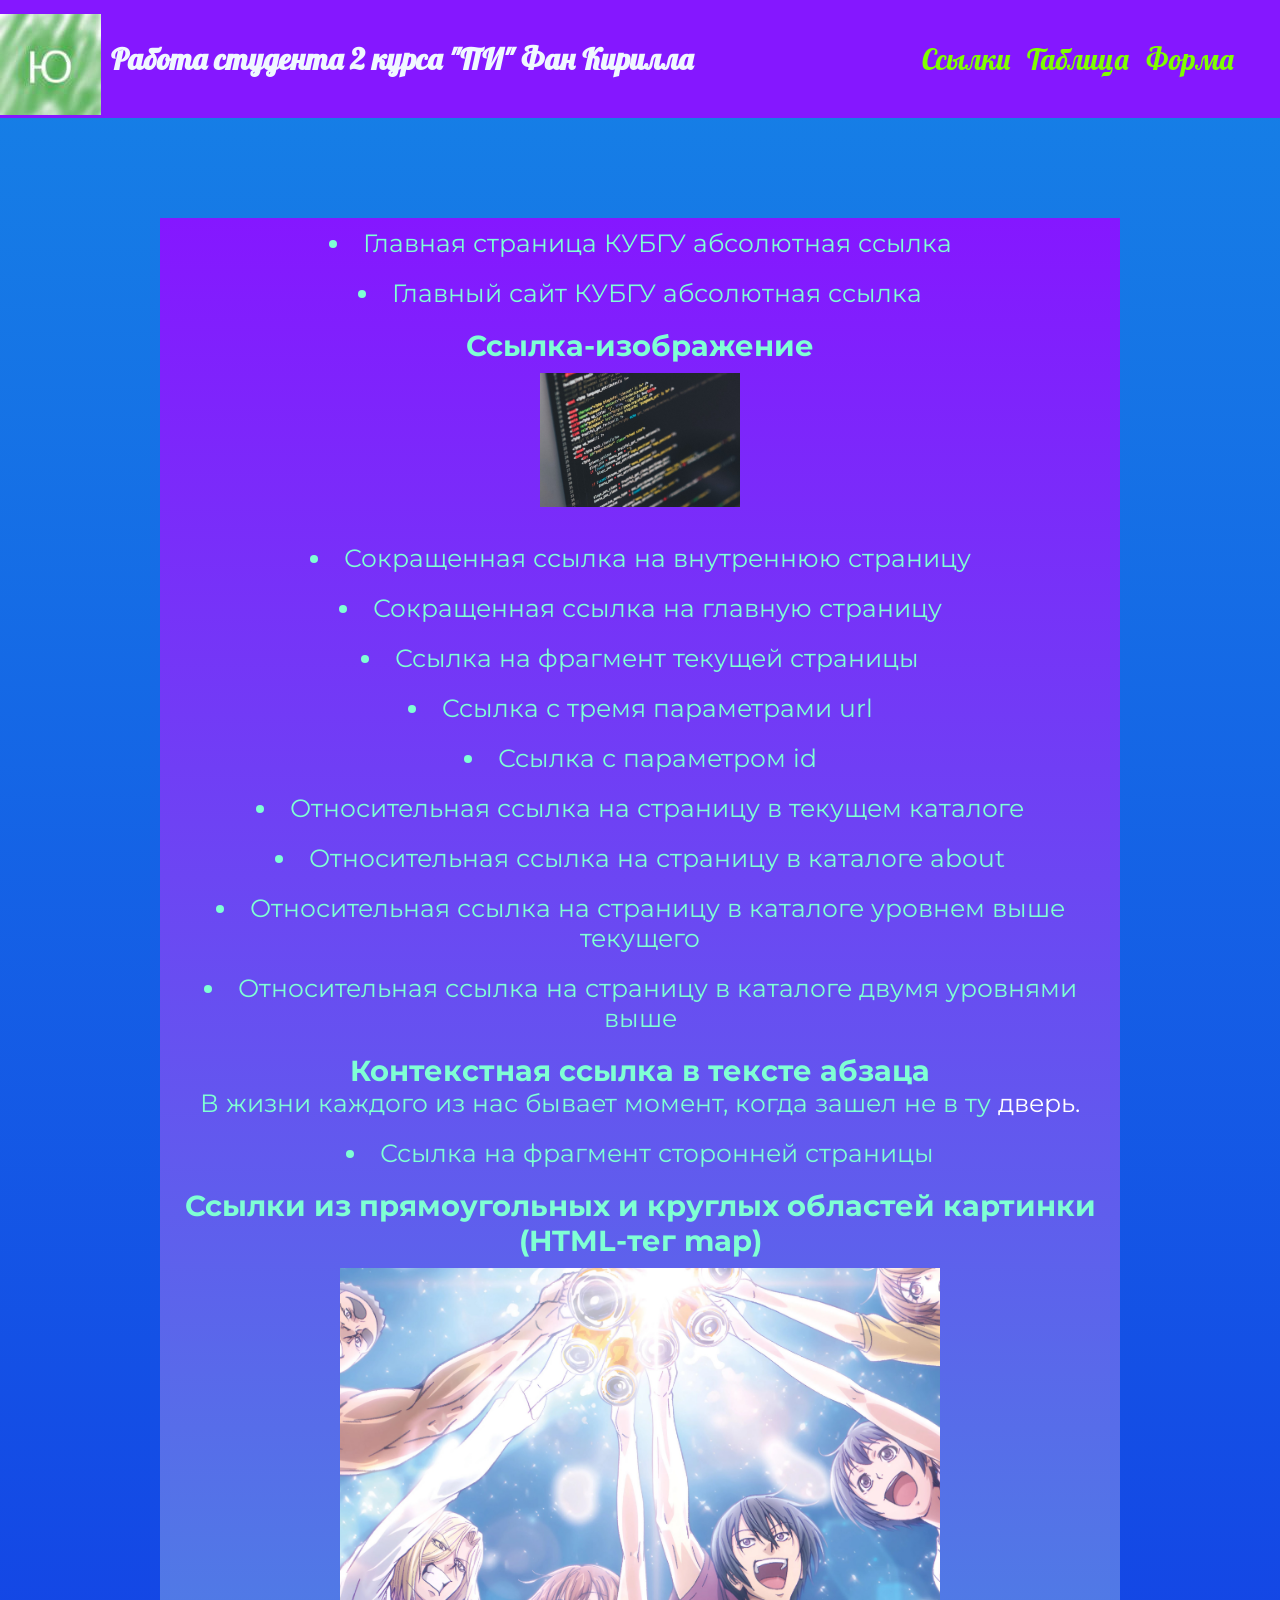
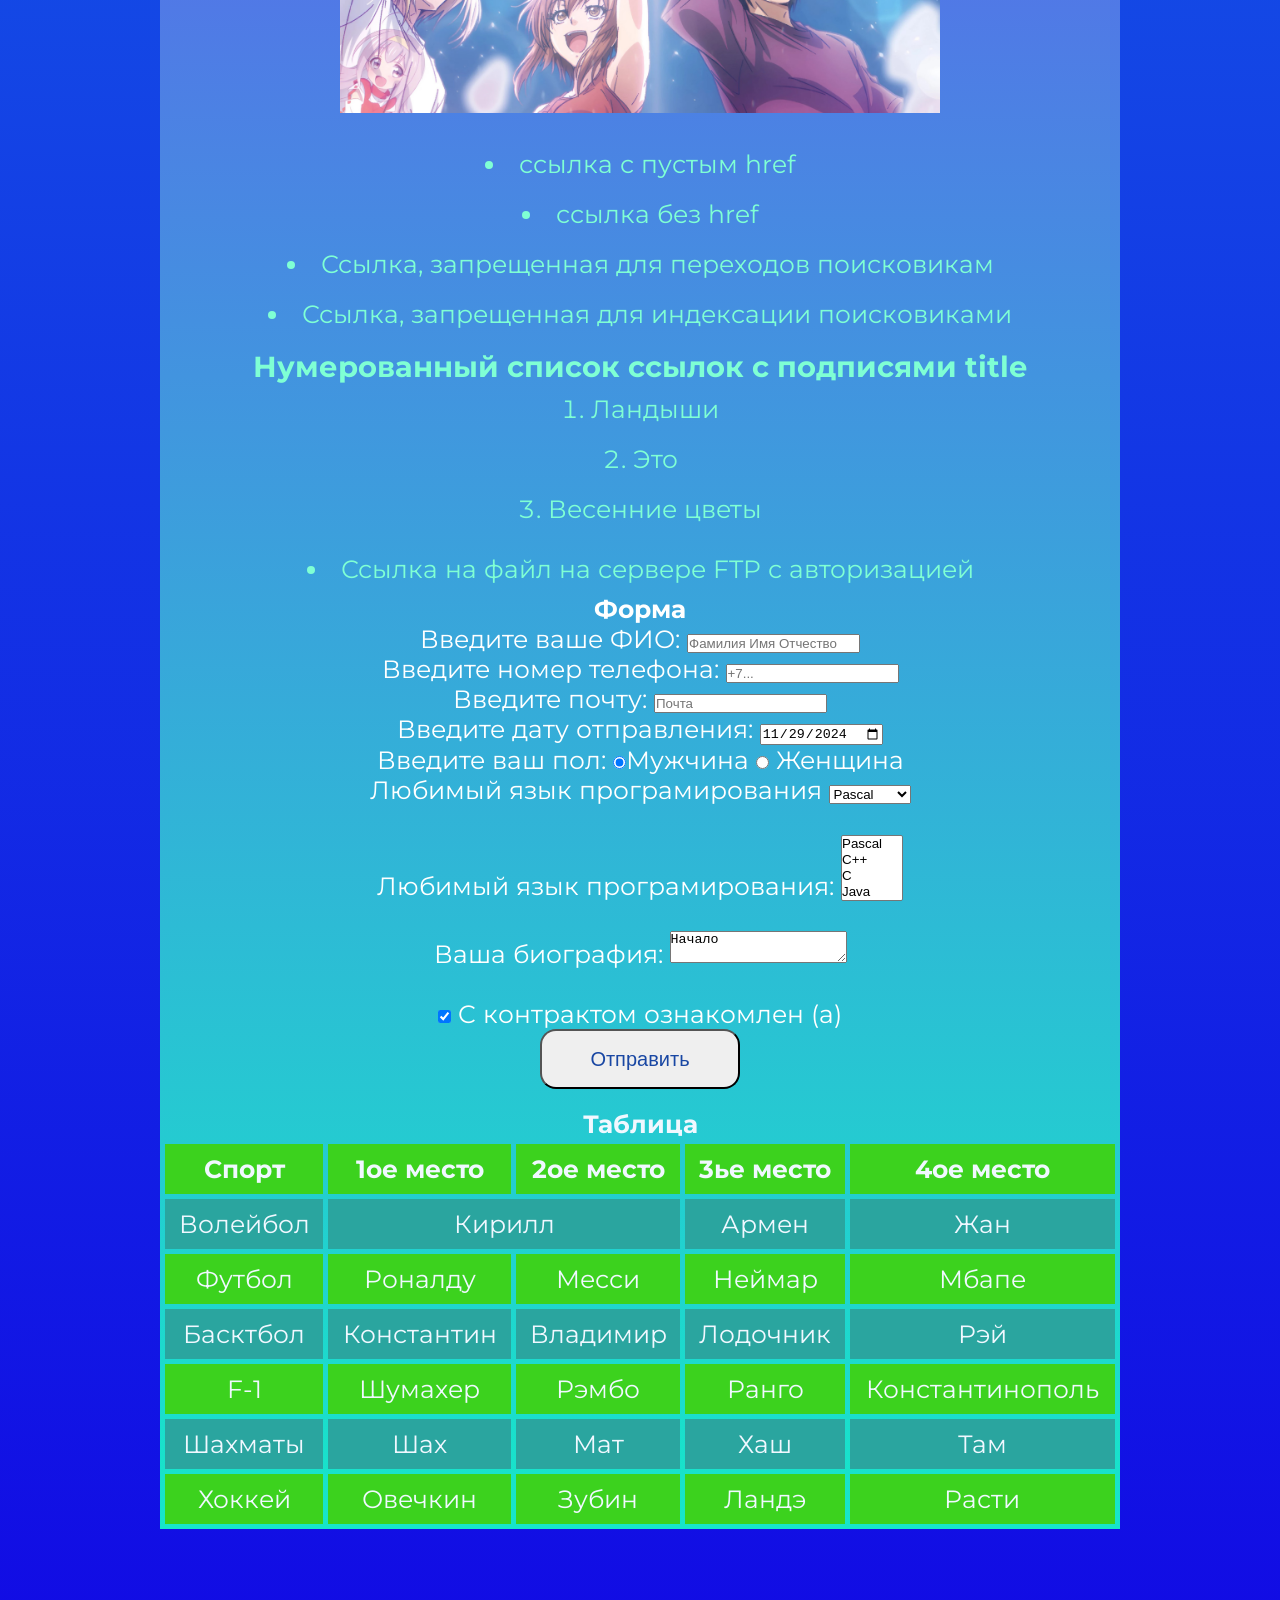
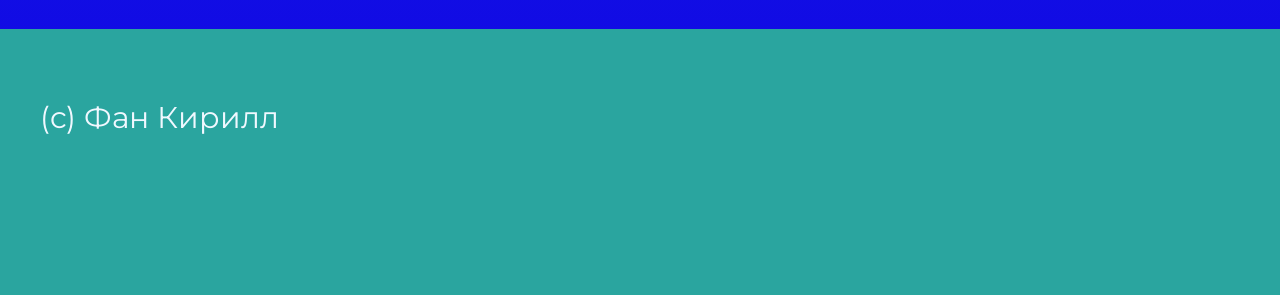
==== index.html @ 59e13abb "Add files via upload" ====
<!DOCTYPE html>
<html lang="ru">
<head>
    <meta charset="UTF-8">
    <meta name="viewport" content="width=device-width, initial-scale=1.0">
    <link rel="stylesheet" href="./css/style.css">
    <title>Ссылки2 КУБГУ</title>
</head>
    <body>
            <header>
        <a href="#"><img src="pictures/photo_2025-09-21_21-35-47.jpg" alt="Ю" class="header_logo"></a>
            <h2 class="header_name">Работа студента 2 курса "ПИ" Фан Кирилла</h2>
            <nav class="headertable">
                <ul>
                    <Li><a href="#Links">Ссылки</a></Li>
                    <Li><a href="#tablica">Таблица</a></Li>
                    <li><a href="#Form1">Форма</a></Li>
                </ul>
            </nav>

        </header>
        <main>
        <ul class="Linkssize">
            <!--1-->
            <li id="Links"><a href="https://www.kubsu.ru/ru" target="_blank"> Главная страница КУБГУ абсолютная ссылка  </a></li>
                <!--2-->
        <li><a href="https://www.kubsu.ru/" target="_blank"> Главный сайт КУБГУ  абсолютная ссылка</a></li>
                <!--3-->
        <li class="no-bullet"><h3> Ссылка-изображение</h3> 
            <a href="https://www.kubsu.ru/" target="_blank"> <img src="pictures/146.jpg" alt="КУБГУ" width="200"  /> </a></li>
                <!--4-->
            <li><a href="f1.html">Сокращенная ссылка на внутреннюю страницу</a></li>
                <!--5-->
        <li><a href="index.html">Сокращенная ссылка на главную страницу</a></li>
        <!--6-->
        <li><a href="#wb">Ссылка на фрагмент текущей страницы</a></li>
        <!--7-->
        <li><a href="https://www.wildberries.ru/catalog/0/search.aspx?page=1&sort=rate&search=iphone+16+pro" id="wb" target="_blank"> Ccылка с тремя параметрами url</a></li>
        <!--8-->
        <li><a href="https://www.ozon.ru/search/?deny_category_prediction=true&from_global=true&text=%D0%AD%D0%BB%D0%B5%D0%BA%D1%82%D1%80%D0%BE%D0%BD%D0%BD%D1%8B%D0%B9+%D0%B7%D0%B0%D0%BC%D0%BE%D0%BA&id=1044475631"> Ссылка с параметром id</a>
        </li>
        <!--9-->
        <li><a href="/index.html"> Относительная ссылка на страницу в текущем каталоге </a></li>
        <!--10-->
        <li><a href="./catalog about/ret.html"> Относительная ссылка на страницу в каталоге about </a></li>
        <!--11-->
        <li><a href="./catalog about/ret.html"> Относительная ссылка на страницу  в каталоге уровнем выше текущего </a></li>
        <!--12-->
        <li><a href="./catalog about/2 catalog/ret2.html"> Относительная ссылка на страницу в каталоге двумя уровнями выше </a></li>
        <!--13-->
        <li class="no-bullet"><h3>Контекстная ссылка в тексте абзаца</h3>
        <p> В жизни каждого из нас бывает момент, когда зашел не в ту<a href="https://genshin.hoyoverse.com/ru" target="_blank" style="color: rgb(255, 255, 255)"> дверь. </a></p></li>
        <!--14-->
        <li><a href="https://fcenter.ru/online/hardarticles/videos/40498-Videokarta_NVIDIA_GeForce_RTX_2080_SUPER_FE_esche_bystree_no_ne_dorozhe#02" target="_blank" >Ссылка на фрагмент сторонней страницы </a></li>
        <!--15-->
        <li class="no-bullet"><h3>Ссылки из прямоугольных и круглых областей картинки (HTML-тег map)</h3>
        <img src="pictures/ai-enhanced-hd-wallpapers-v0-ylo8ee0w99sd1.jpg" width="600" alt="gg" usemap="#GrandBlue">
        <map name="GrandBlue">
            <area shape="rect" coords="21 29 590 500" href="https://grand-blue.fandom.com/wiki/Grand_Blue_Wiki" alt="grand-blue" target="_blank">
        </map
        <img src="pictures/images.png" alt="gg" usemap="#bureger-king" style="border-radius: 40px;">
        <map name="bureger-king">
            <area shape="circle" coords="105 121 102" href="https://burgerkingrus.ru/" alt="buregerking" target="_blank" >
        </map>
        <!--16-->
        <li> <a href=""> ссылкa с пустым href</a></li>
        <!--17-->
        <li><a>ссылкa без href</a></li>
        <!--18-->
        <li><a href="https://vkusnostibymado.ru/pirogi/" rel="nofollow" target="_blank">Ссылка, запрещенная для переходов поисковикам</a></li>
        <!--19-->
        <noindex><li><a href="https://vkusnostibymado.ru/pirogi/" rel="nofollow" target="_blank">Ссылка, запрещенная для индексации поисковиками</a></li></noindex>
        <!--2JJJ0-->
        <li class="no-bullet"><h3>Нумерованный список ссылок с подписями title</h3>
        <ol>
                    <li><a href="https://www.google.com/url?sa=i&url=https%3A%2F%2Fvinograd-sad-post.nethouse.ru%2Farticles%2F214677&psig=AOvVaw0aHtVhESIwJErRITL0xWPR&ust=1758229810025000&source=images&cd=vfe&opi=89978449&ved=0CBUQjRxqFwoTCPja28za4I8DFQAAAAAdAAAAABAE" title="Фото ландышей">Ландыши</a></li>
                    <li><a href="http://www.kubsu.ru" title="та фиг знает нажми прост">Это</a></li>
                    <li><a href="https://www.google.com/url?sa=i&url=https%3A%2F%2Fvse.vsesorta.ru%2Fvsevsad%2Fgroup%2F9%2Fforum%2F2970%2F&psig=AOvVaw062bDhu7jYXH-StrfnAS-3&ust=1758229860011000&source=images&cd=vfe&opi=89978449&ved=0CBUQjRxqFwoTCLiC8uPa4I8DFQAAAAAdAAAAABAE" title="сайт про цветы">Весенние цветы</a></li>
                </ol></li>
        <!--21-->
        <li><a href="ftp://ivan:12345@192.168.1.10"> Ссылка на файл на сервере FTP с авторизацией</a></li>
    </ul>
        
        <!--Форма-->
        
        <h3 id="Form1" style="color: rgb(255, 255, 255); font-size: 25px">Форма</h3>
        <div class="Form2">
        <form action="/" method="post" >
        <label>Введите ваше ФИО:
        <input type="text" name="txt" placeholder="Фамилия Имя Отчество"> </label> <br>
        <label>Введите номер телефона:
        <input type="tel" name="tel" placeholder="+7..."/> </label> <br>
        <label>Введите почту:
        <input type="email" placeholder="Почта" name="mail"/> </label> <br>
        <label>Введите дату отправления:
        <input name="date" value="2024-11-29"  type="date" /> </label> <br>

        <label id="male" >  Введите ваш пол:
        <input type="radio" name="male" checked="checked" id="male" value="male"/>Мужчина</label>
        <label id="female" >
        <input type="radio" name="male" value="female" id="female"/>
        Женщина</label><br>

        <label>Любимый язык програмирования</label>
        <select name="lang" >
            <option value="Pascal">Pascal</option>
            <option value="C++">C++</option>
            <option value="C">C</option>
            <option value="Java">Java</option>
            <option value="Python">Python</option>
            <option value="Javasript">Javascript</option>
        </select><br><br>
        <label>Любимый язык програмирования:</label>
        <select name="lang" multiple="multiple" >
            <option value="Pascal">Pascal</option>
            <option value="C++">C++</option>
            <option value="C">C</option>
            <option value="Java">Java</option>
            <option value="Python">Python</option>
            <option value="Javasript">Javascript</option>
        </select><br><br>
        <label for="Bio">Ваша биография:</label>
        <textarea name="Bio" id="Bio">Начало</textarea><br><br>
        <label>
            <input  type="checkbox" checked="checked" name="agree"/> C контрактом ознакомлен (а) </label><br>

        <label>
            <input type="submit" value="Отправить" style="color: rgb(25, 71, 163) ">
        </label>   
        </form>
    </div>
    

<div class="tablicaa">
    <h3 id="tablica" style="color: aliceblue; font-size: 25px;">Таблица</h3>
    <table cellspacing="0">
        <tr>
            <th>Спорт</th>
            <th >1ое место</th>
            <th>2ое место</th>
            <th>3ье место</th>
            <th>4ое место</th>
        </tr>
        <tr>
            <td>Волейбол</td>
            <td colspan="2">Кирилл</td>
            
            <td>Армен</td>
            <td>Жан</td>
        </tr>
        <tr>
            <td>Футбол</td>
            <td>Роналду</td>
            <td>Месси</td>
            <td>Неймар</td>
            <td>Мбапе</td>
        </tr>
        <tr>
            <td>Басктбол</td>
            <td>Константин</td>
            <td>Владимир</td>
            <td>Лодочник</td>
            <td>Рэй</td>
        </tr>
        <tr>
            <td>F-1</td>
            <td>Шумахер</td>
            <td>Рэмбо</td>
            <td>Ранго</td>
            <td>Константинополь</td>
        </tr>
        <tr>
            <td>Шахматы</td>
            <td>Шах</td>
            <td>Мат</td>
            <td>Хаш</td>
            <td>Там</td>
        </tr>
        <tr>
            <td>Хоккей</td>
            <td>Овечкин</td>
            <td>Зубин</td>
            <td>Ландэ</td>
            <td>Расти</td>
        </tr>
    </table>
    
</div>
    </main>
    <footer>
<p class="ui"> (c) Фан Кирилл </p>
    </footer>





      
    </body>
</html>
---- css/style.css ----
@import url('https://fonts.googleapis.com/css2?family=Lobster&display=swap');
@import url('https://fonts.googleapis.com/css2?family=Montserrat:ital,wght@0,100..900;1,100..900&display=swap');
    *{margin: 0 ;
    padding: 0; 
}
header { 
    background: #8517ff ;
    display:flex;
    align-items: center;
    font-family: "Lobster", sans-serif;
    color:aliceblue;}
.header_name{
    color:aliceblue;
    padding-top: 40px;
    padding-left: 10px;
    padding-bottom: 40px;
    font-size: 30px; }
.header_logo{
    
    float:left;
    margin-top: 10px;
}
.headertable{
    padding: 39px;
   margin-left:auto;
}
.headertable a{
    font-size: 29px;
    padding: 7px;
    color:chartreuse;
    text-decoration: none;
}   
.headertable ul {
    
    list-style:none;}
.headertable ul li
{display:inline;
    }
.Linkssize li{
    padding: 10px;
    font-size: 25px;
    color:aquamarine;
    

}
.Linkssize a{
    color:aquamarine;
     text-decoration: none;

}
.Linkssize a:hover{
    color:rgb(146, 127, 255);
    

}
.Linkssize img{
    padding: 10px;
    font-size: 25px;

}
main{
    background: linear-gradient(#8517ff,#16e6ca);
    width: 960px;
    margin: 0 auto;
margin-top: 100px;
text-align: center;
list-style-position: inside;
}
body{
background: linear-gradient(#1682e6,#1102e4);
font-family: "Montserrat", sans-serif;
}
.no-bullet {
    list-style-type: none; /* Убираем маркировку */
}
.Form2{
    color:rgb(255, 255, 255);
font-size: 25px; margin-bottom: 20px;
}
/* label{
  
  display:block; 
} */
input[type="submit"]{
width: 200px;
height: 60px;
font-size: 20px;
border-radius: 16px;
}
.tablicaa{
color: aliceblue;}
table{
    /*border-collapse: separate;*/
    border-spacing: 5px ;
font-size: 25px;
width: 100%;
}
th, td{
padding: 10px;}
tr:nth-child(odd){
    background-color: rgb(60, 210, 30);
}
tr:nth-child(even){
    background-color: rgb(42, 165, 159);
}


footer{
    width: 100%;
    background-color: rgb(42, 165, 159);
    margin-top: 100px;
padding-top: 30px;
padding-bottom: 120px ;}
.ui{  font-size: 30px;
    padding:40px;
    font-family: "Montserrat", sans-serif;
    color: aliceblue;
  
}
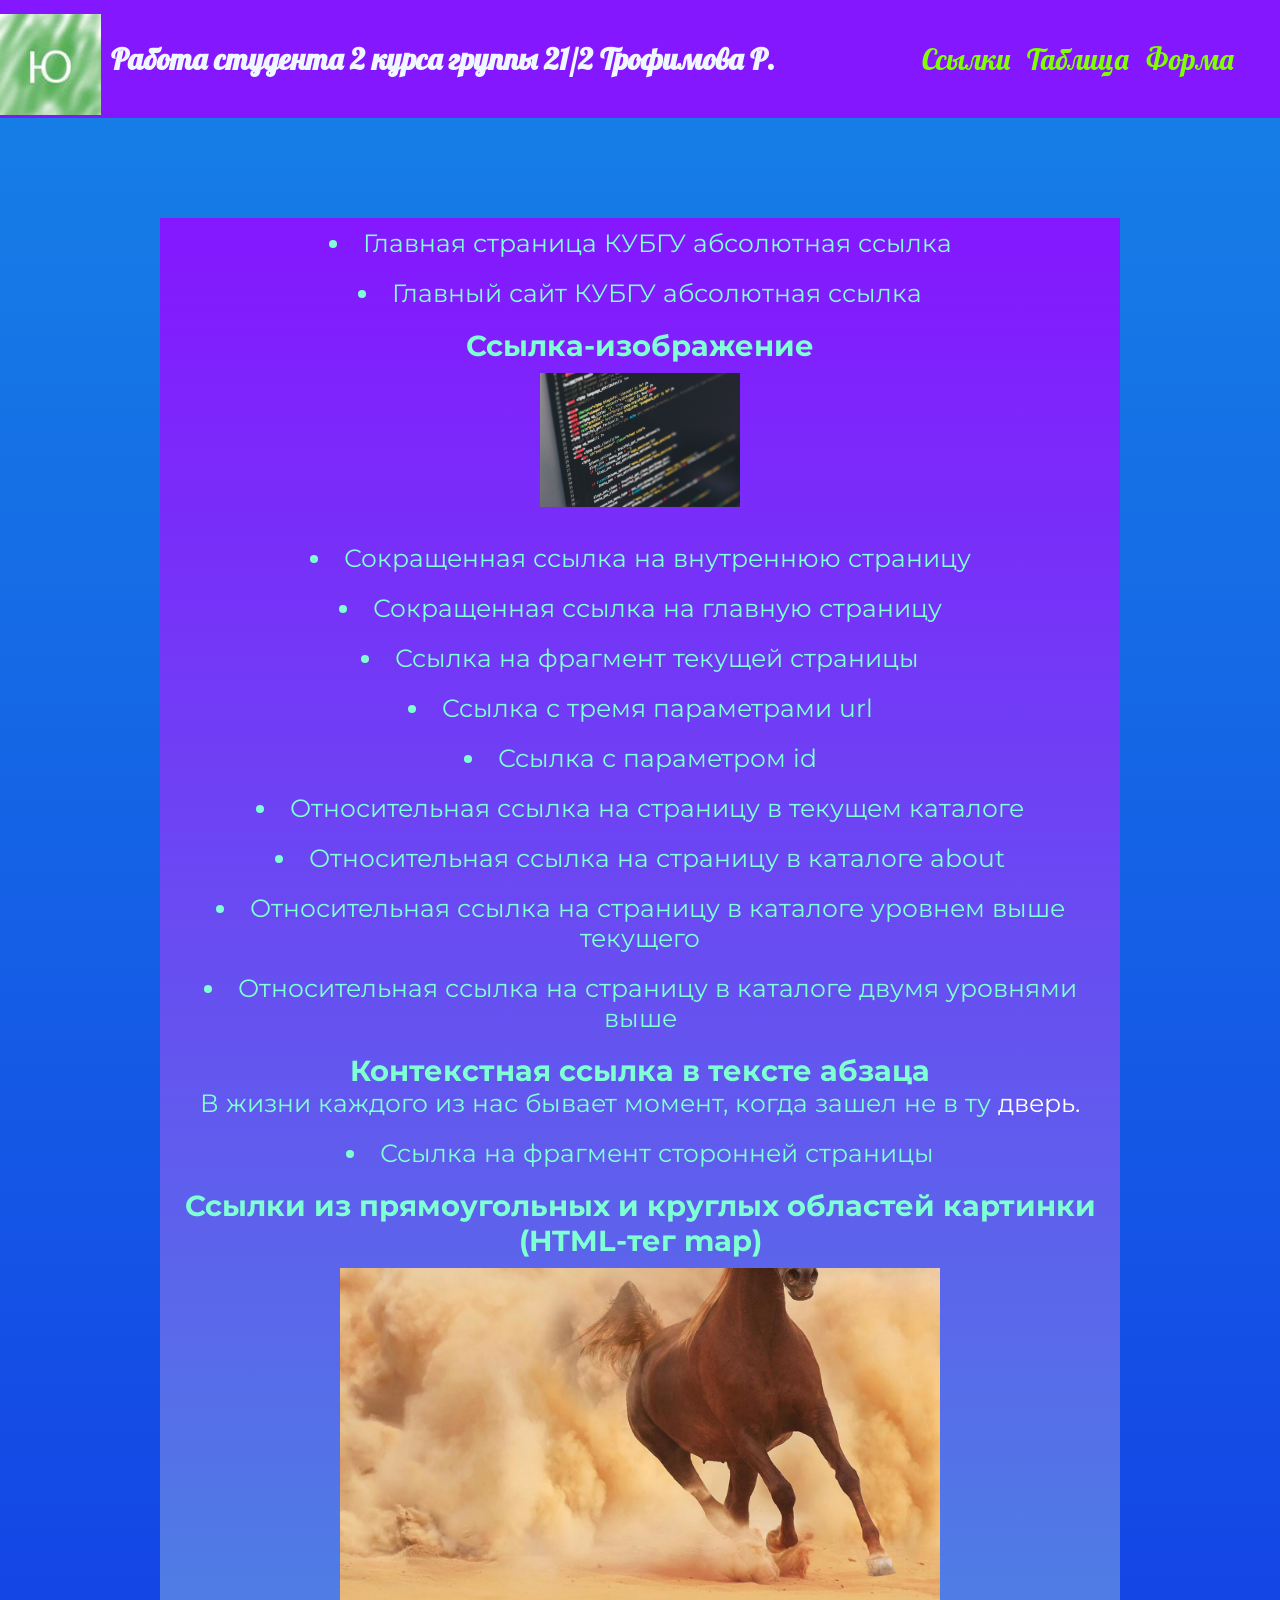
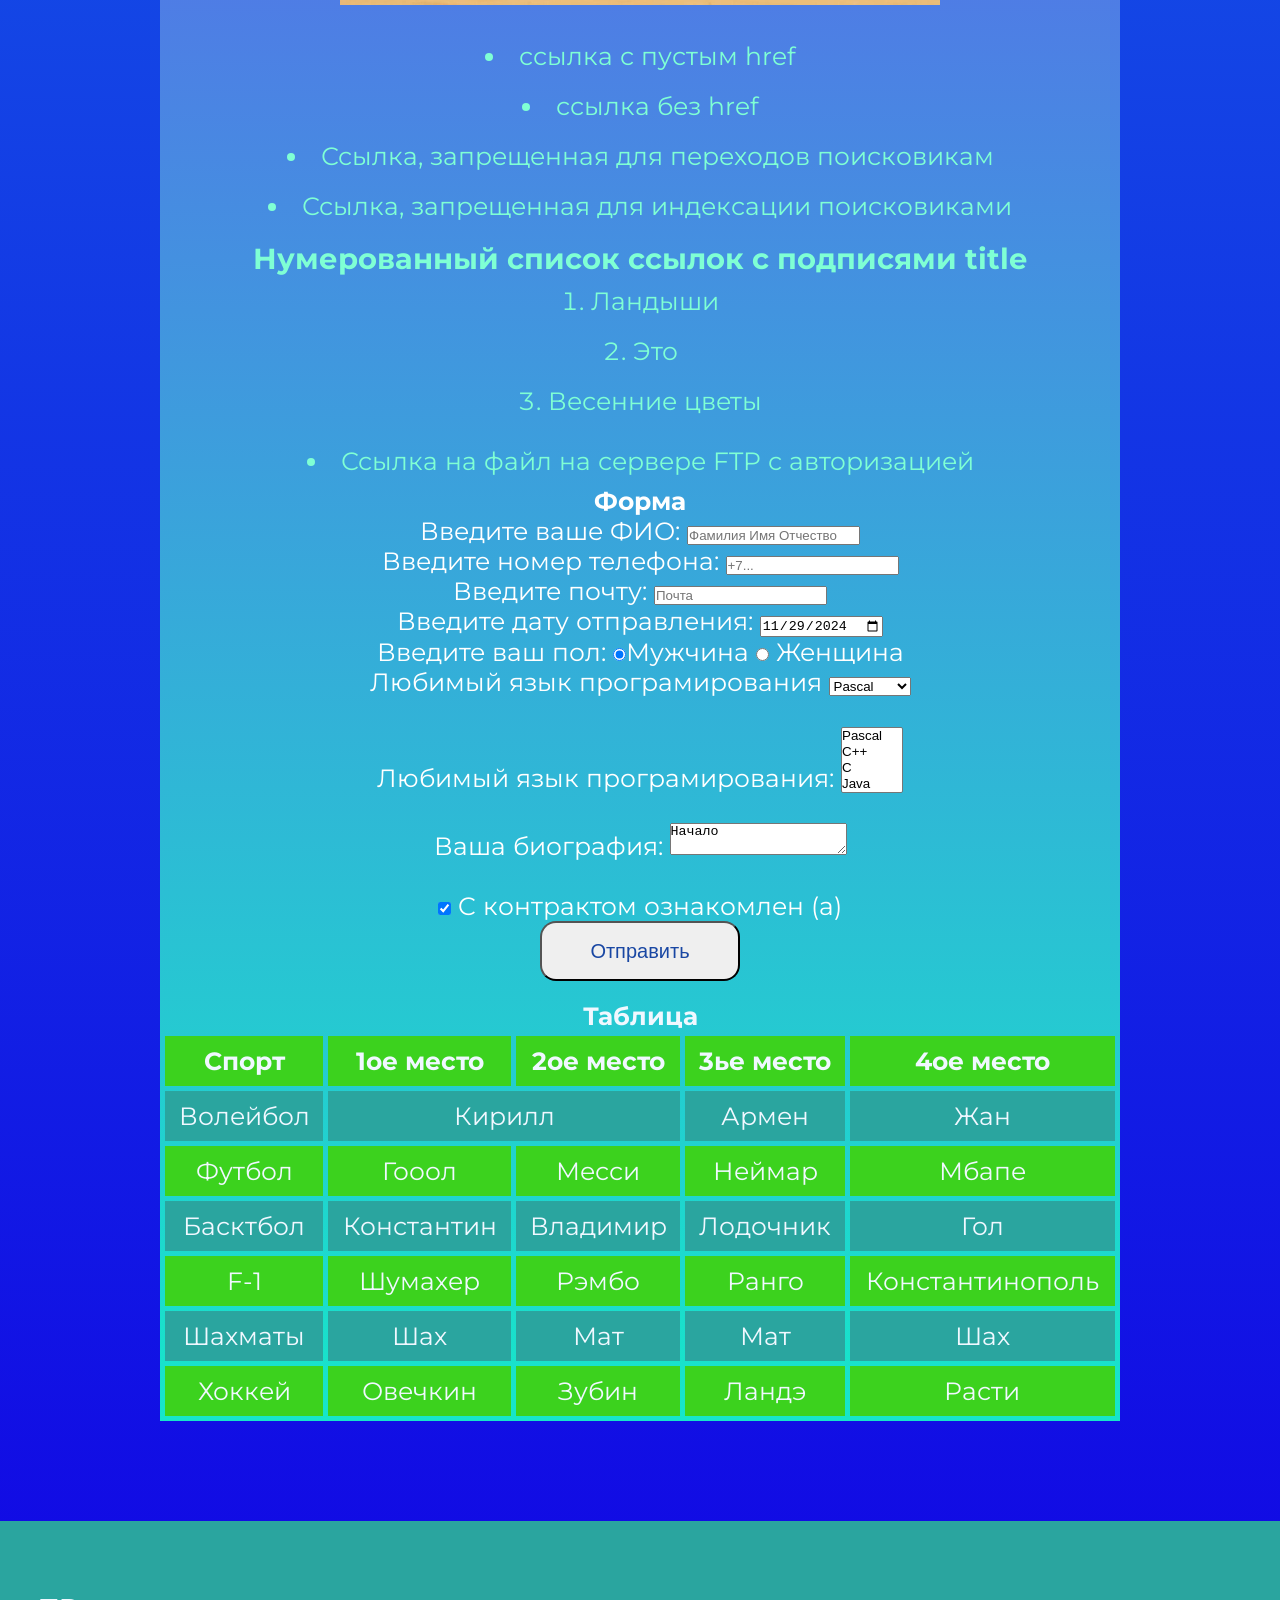
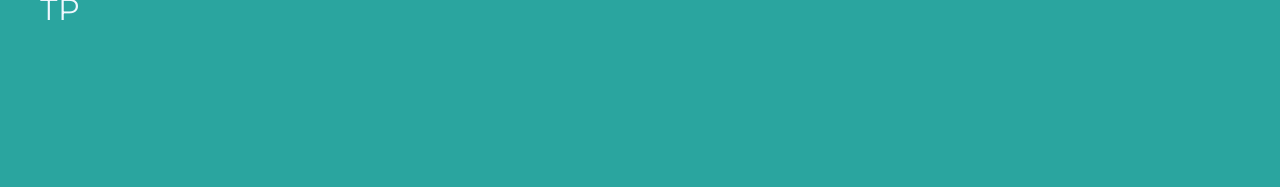
==== commit 60836dc3: "Update index.html" ====
--- a/index.html
+++ b/index.html
@@ -9,7 +9,7 @@
     <body>
             <header>
         <a href="#"><img src="pictures/photo_2025-09-21_21-35-47.jpg" alt="Ю" class="header_logo"></a>
-            <h2 class="header_name">Работа студента 2 курса "ПИ" Фан Кирилла</h2>
+            <h2 class="header_name">Работа студента 2 курса группы 21/2 Трофимова Р.</h2>
             <nav class="headertable">
                 <ul>
                     <Li><a href="#Links">Ссылки</a></Li>
@@ -150,7 +150,7 @@
         </tr>
         <tr>
             <td>Футбол</td>
-            <td>Роналду</td>
+            <td>Гооол</td>
             <td>Месси</td>
             <td>Неймар</td>
             <td>Мбапе</td>
@@ -160,7 +160,7 @@
             <td>Константин</td>
             <td>Владимир</td>
             <td>Лодочник</td>
-            <td>Рэй</td>
+            <td>Гол</td>
         </tr>
         <tr>
             <td>F-1</td>
@@ -173,8 +173,8 @@
             <td>Шахматы</td>
             <td>Шах</td>
             <td>Мат</td>
-            <td>Хаш</td>
-            <td>Там</td>
+            <td>Мат</td>
+            <td>Шах</td>
         </tr>
         <tr>
             <td>Хоккей</td>
@@ -188,7 +188,7 @@
 </div>
     </main>
     <footer>
-<p class="ui"> (c) Фан Кирилл </p>
+<p class="ui"> ТР </p>
     </footer>
 
 
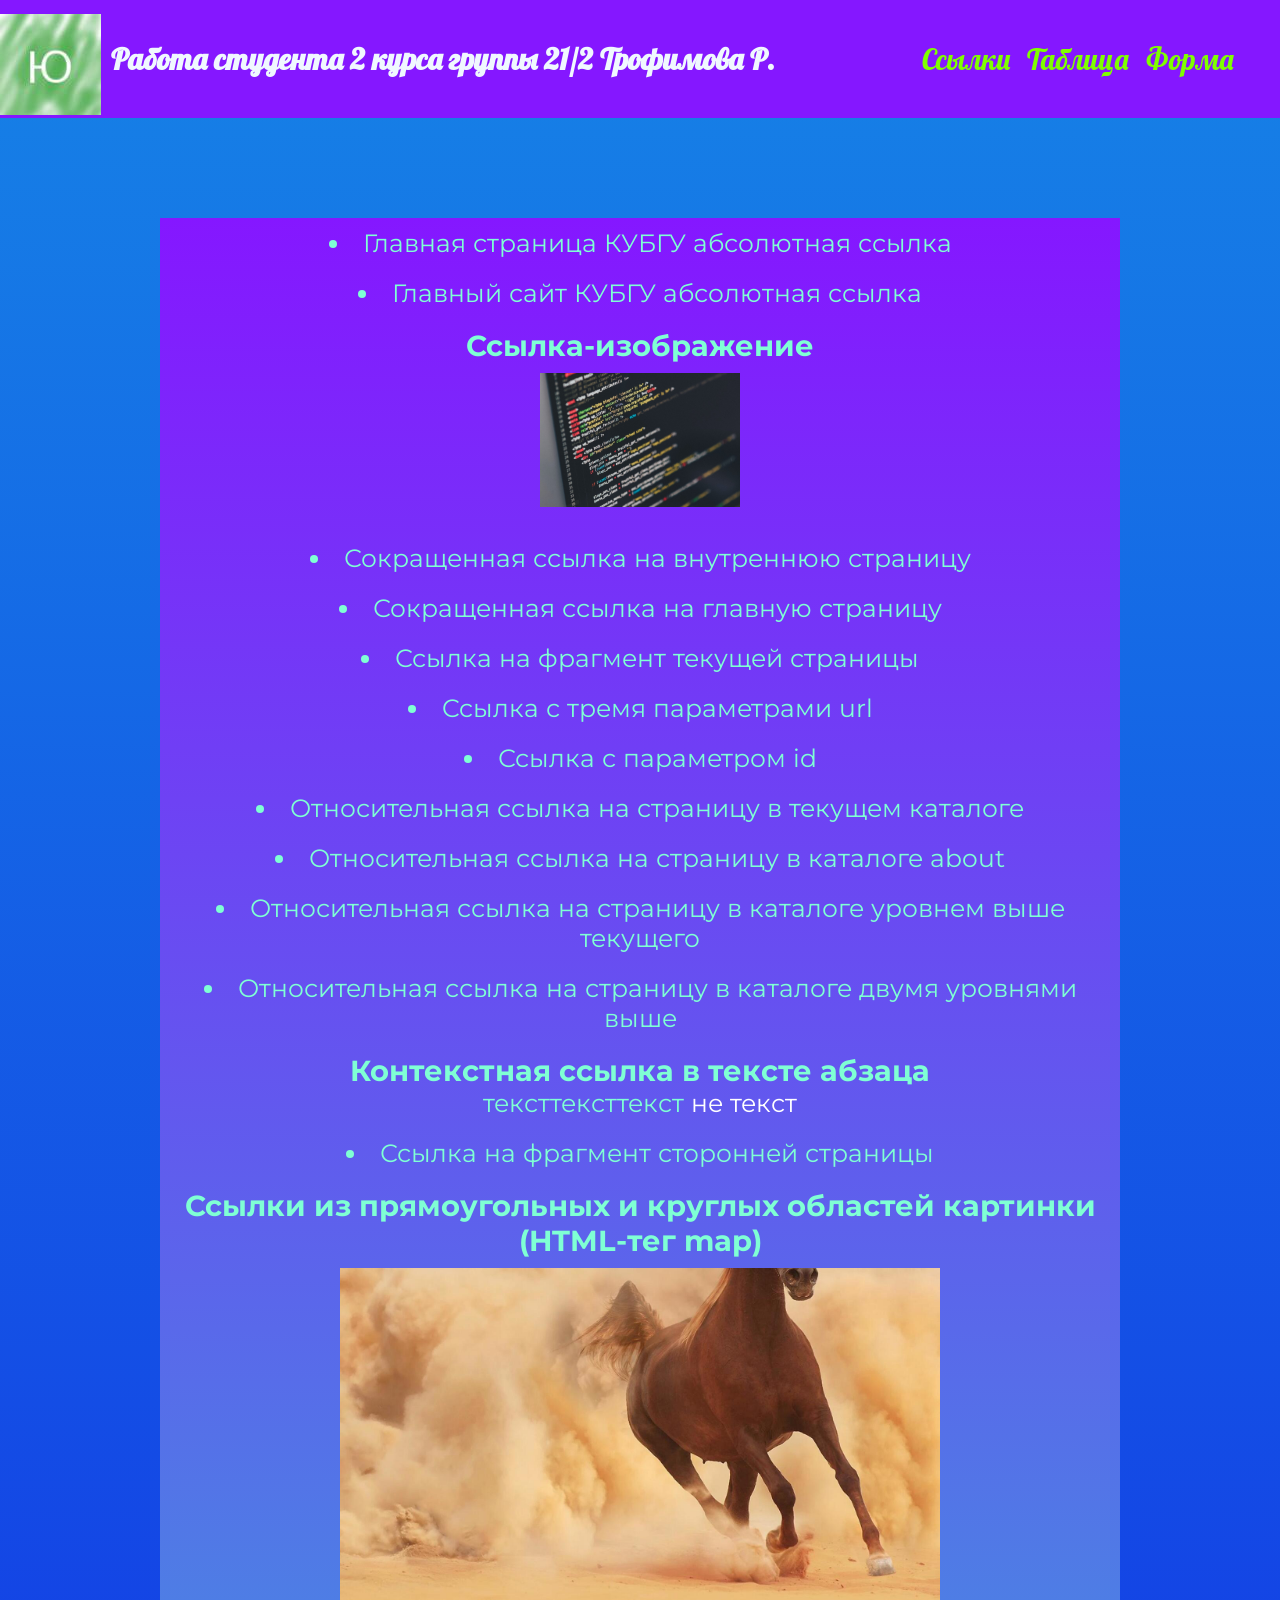
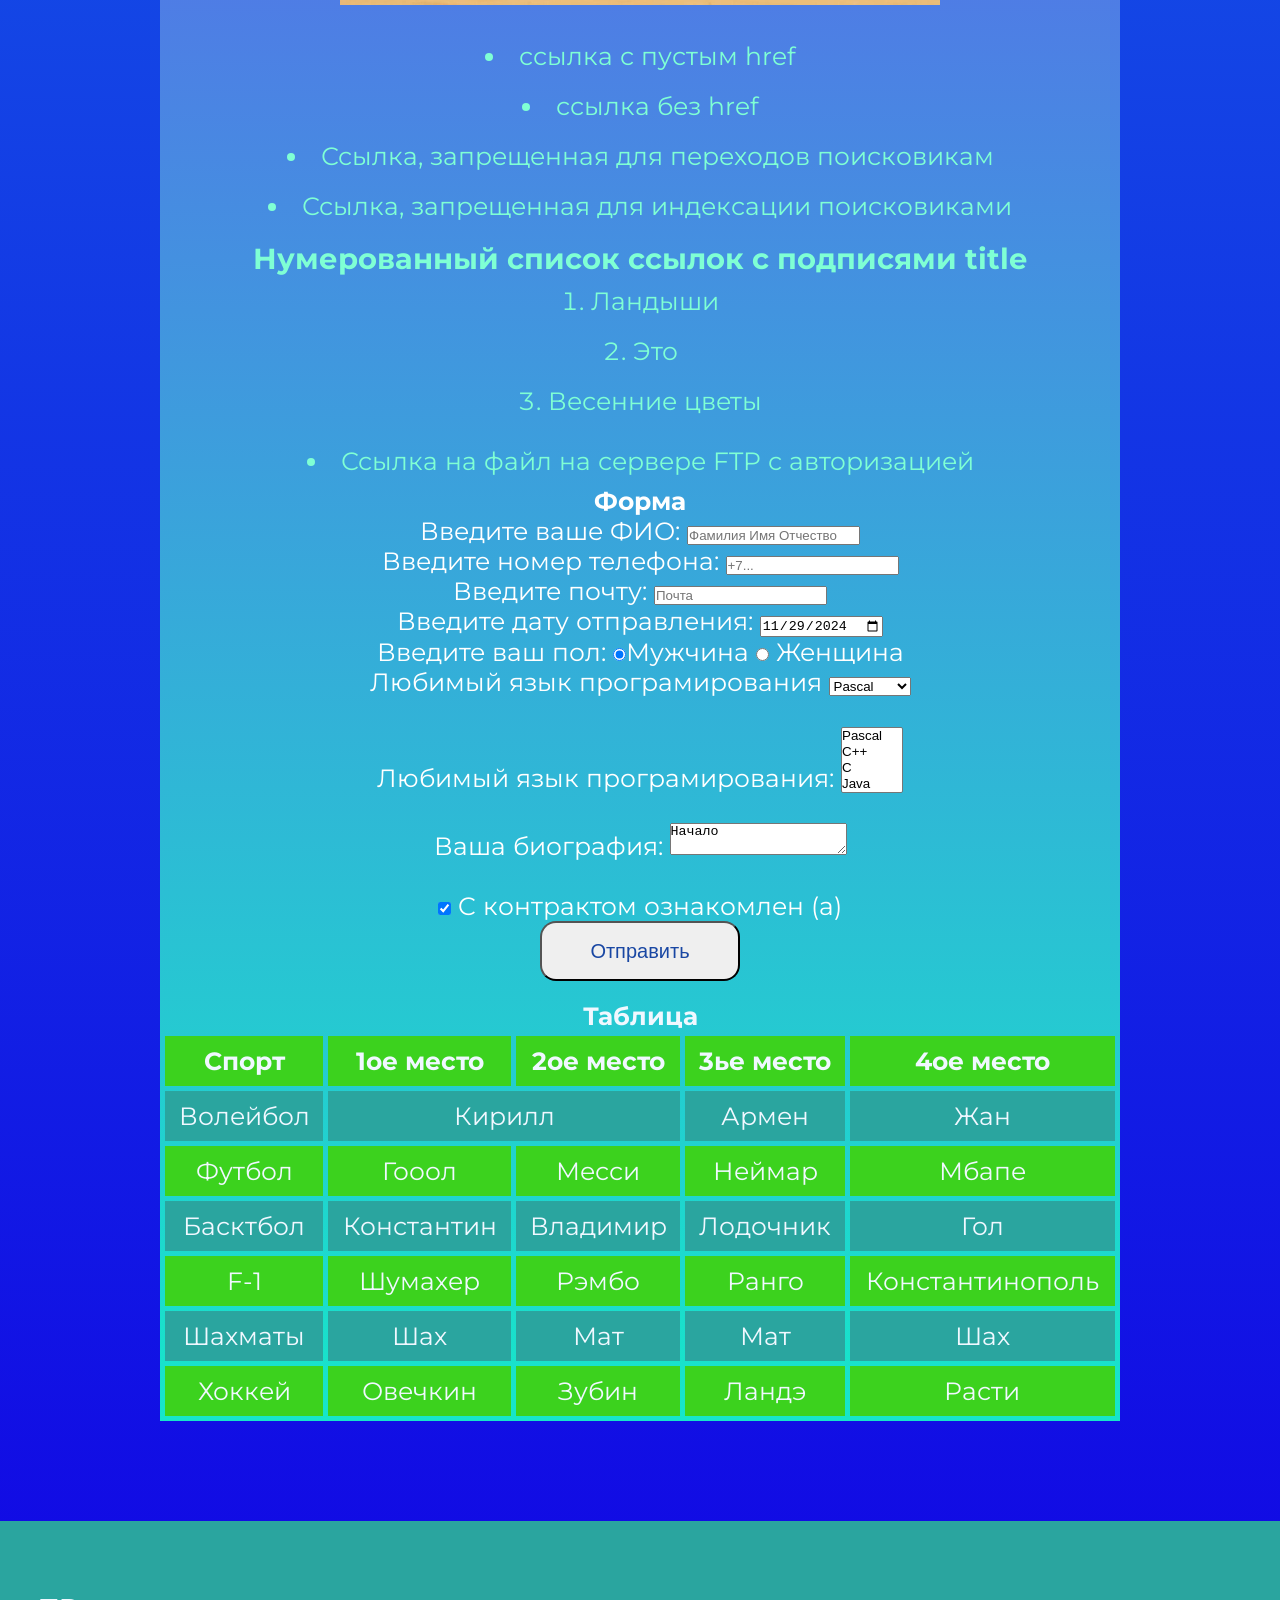
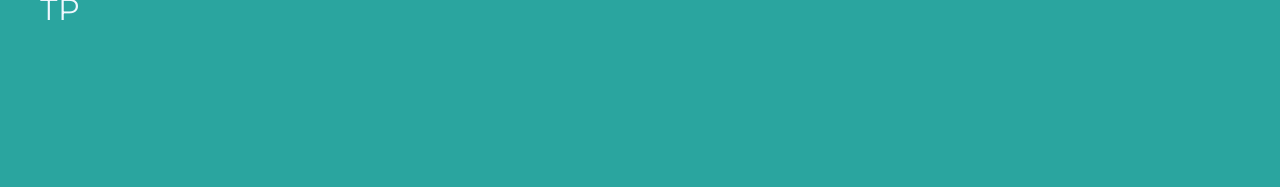
==== commit cae0c64d: "Update index.html" ====
--- a/index.html
+++ b/index.html
@@ -49,13 +49,13 @@
         <li><a href="./catalog about/2 catalog/ret2.html"> Относительная ссылка на страницу в каталоге двумя уровнями выше </a></li>
         <!--13-->
         <li class="no-bullet"><h3>Контекстная ссылка в тексте абзаца</h3>
-        <p> В жизни каждого из нас бывает момент, когда зашел не в ту<a href="https://genshin.hoyoverse.com/ru" target="_blank" style="color: rgb(255, 255, 255)"> дверь. </a></p></li>
+        <p> тексттексттекст<a href="https://genshin.hoyoverse.com/ru" target="_blank" style="color: rgb(255, 255, 255)"> не текст </a></p></li>
         <!--14-->
         <li><a href="https://fcenter.ru/online/hardarticles/videos/40498-Videokarta_NVIDIA_GeForce_RTX_2080_SUPER_FE_esche_bystree_no_ne_dorozhe#02" target="_blank" >Ссылка на фрагмент сторонней страницы </a></li>
         <!--15-->
         <li class="no-bullet"><h3>Ссылки из прямоугольных и круглых областей картинки (HTML-тег map)</h3>
-        <img src="pictures/ai-enhanced-hd-wallpapers-v0-ylo8ee0w99sd1.jpg" width="600" alt="gg" usemap="#GrandBlue">
-        <map name="GrandBlue">
+        <img src="pictures/ai-enhanced-hd-wallpapers-v0-ylo8ee0w99sd1.jpg" width="600" alt="gg" usemap="#MLP">
+        <map name="MLP">
             <area shape="rect" coords="21 29 590 500" href="https://grand-blue.fandom.com/wiki/Grand_Blue_Wiki" alt="grand-blue" target="_blank">
         </map
         <img src="pictures/images.png" alt="gg" usemap="#bureger-king" style="border-radius: 40px;">
